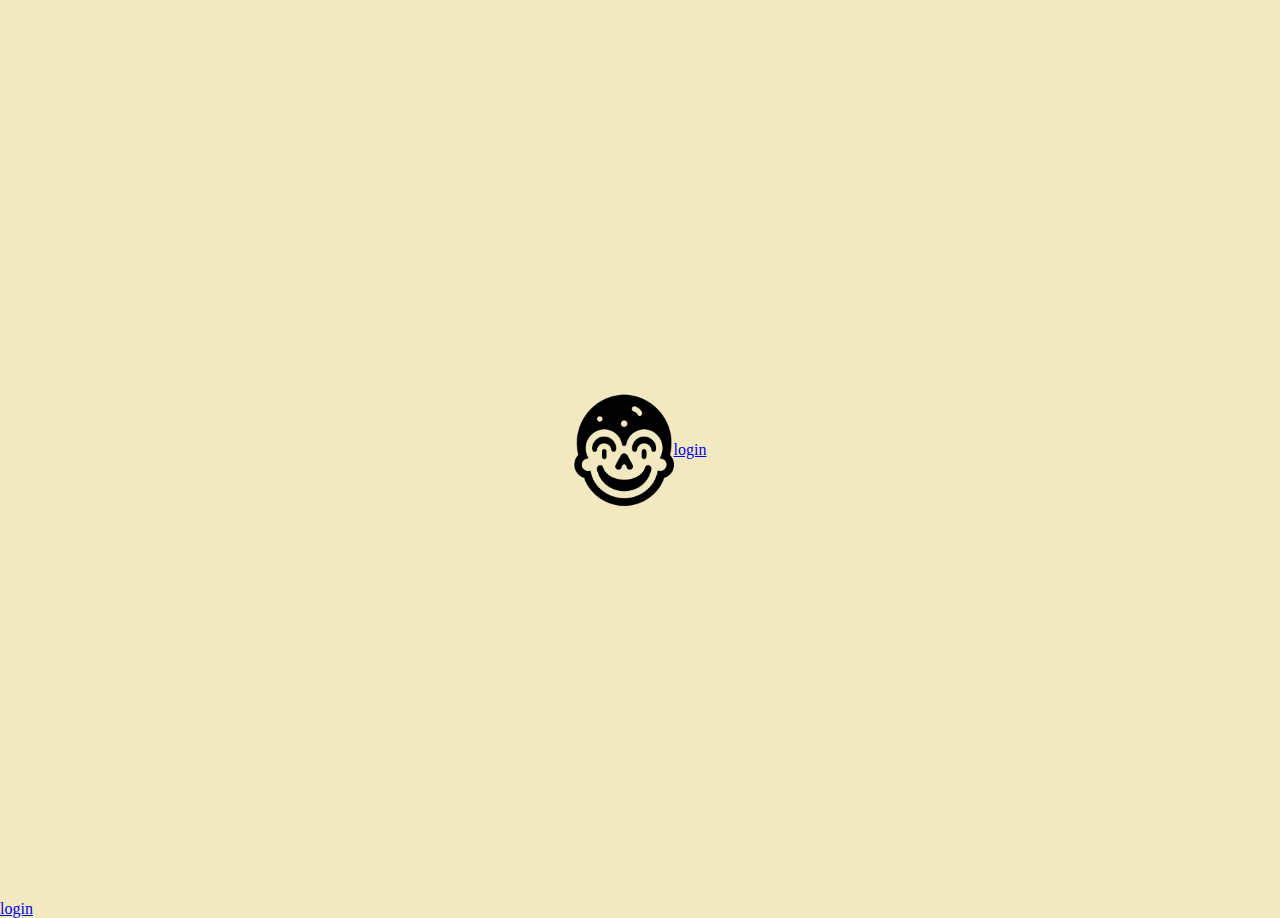
==== style/index.html @ 734bf4d6 "new index" ====
<html lang="fr">

<head>
    <meta charset="UTF-8">
    <meta name="viewport" content="width=device-width, initial-scale=1.0">
    <title>Tweet Academie</title>
    <link rel="stylesheet" href="index.css">
    <link rel="stylesheet" href="fix.css">
</head>

<body>
    <div class="loader"></div>
    <div class="conteneur">
        <div class="colonne1">
            <img src="asset/Logo2.png" alt="Logo">
        </div>
        <a href="accueil.html">login</a>

        <div id="buttonsContainer" style="display: none;">
            <button onclick="togglePopup1()" id="create">Créez votre compte</button>
            <button onclick="togglePopup2()" id="connect">Se connecter</button>
        </div>
    </div>
    <a href="accueil.html">login</a>
    <script src="script.js"></script> 
    <script src="animation.js"></script>
</body>

</html>
---- style/index.css ----
:root {
    --premiere-color: #f3e9c0;
    --deuxieme-color: #9bd4bc;
    --troisieme--color: #f5b562;
    --quatrieme--color: #ec514a;
    --blanc: white;
    --noir: black;
    --backgroundC: #f3e9c0;
    --grey: rgba(0, 0, 0, 0.161);
}

* {
margin: 0;
padding: 0;
background-color: var(--backgroundC);
}

.colonne1 img {
    width: 100px;
    height: auto;
    transition: transform 0.5s ease;
}

.colonne1 img:hover {
    transform: rotate(360deg);
}


#buttonsContainer button {
    padding: 10px 20px;
    margin: 10px;
    border: none;
    border-radius: 5px;
    background-color: var(--premiere-color);
    color: var(--noir);
    font-size: 16px;
    cursor: pointer;
}

#buttonsContainer button:hover {
    background-color: var(--deuxieme-color); 
}


.conteneur {
    display: flex;
    justify-content: center; 
    align-items: center;
    height: 100vh;
}


#buttonsContainer {
    position: fixed;
    left: 0;
    bottom: 0;
    width: 100%;
    background-color: var(--backgroundC);
    padding: 20px 0;
    text-align: center;
}
---- style/fix.css ----
.popup-content1 form,
.popup-content2 form {
    display: flex;
    flex-direction: column;
}

.popup-content1 input[type=submit],
.popup-content2 input[type=submit] {
    width: 25%;
    margin: 10px auto;
    color: black;
}
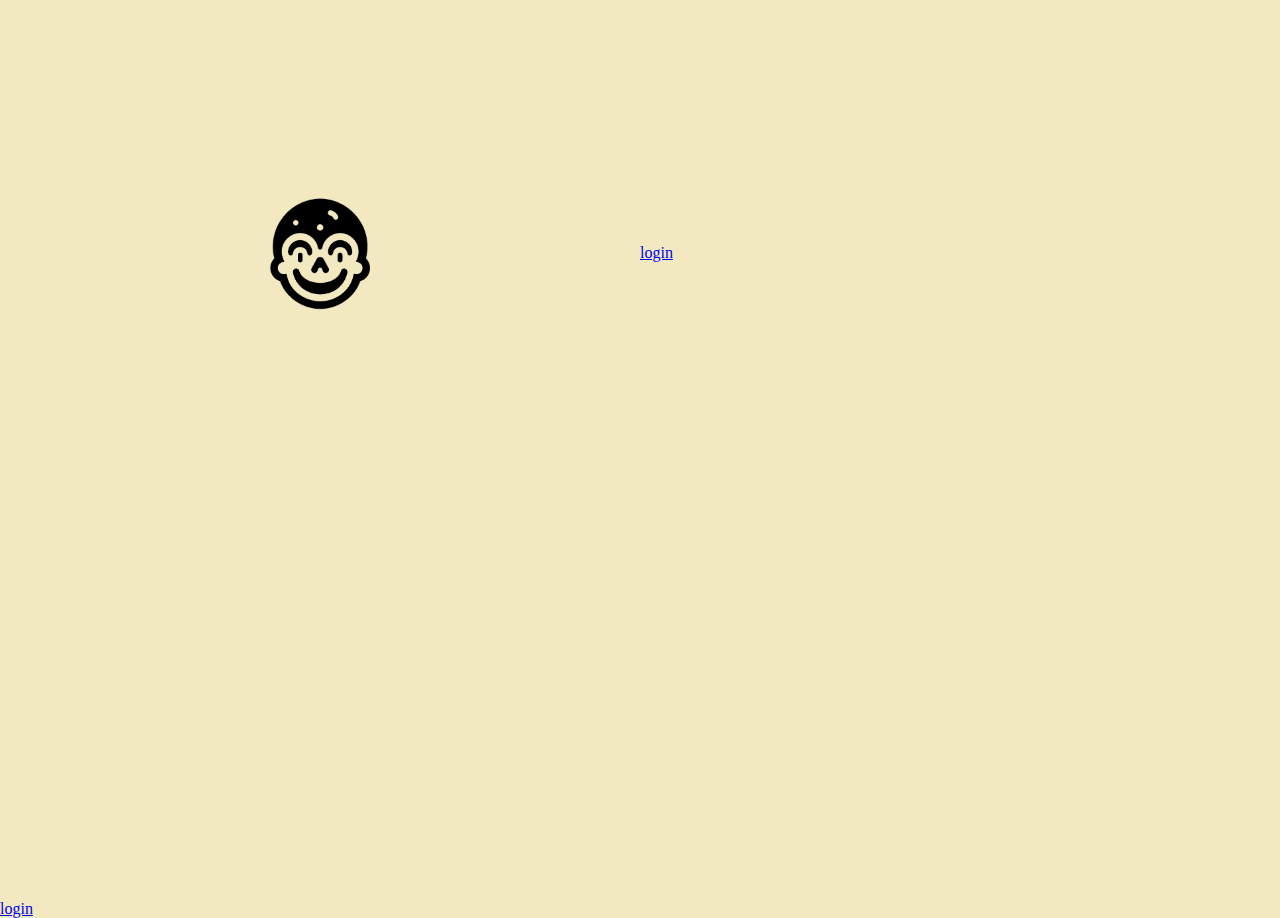
==== commit f38edf6b: "inser css popup" ====
--- a/style/index.html
+++ b/style/index.html
@@ -15,15 +15,16 @@
             <img src="asset/Logo2.png" alt="Logo">
         </div>
         <a href="accueil.html">login</a>
-
-        <div id="buttonsContainer" style="display: none;">
-            <button onclick="togglePopup1()" id="create">Créez votre compte</button>
-            <button onclick="togglePopup2()" id="connect">Se connecter</button>
+        <div class="colonne2">
+            <div id="buttonsContainer" style="display: none;">
+                <button onclick="togglePopup1()" id="create">Créez votre compte</button>
+                <button onclick="togglePopup2()" id="connect">Se connecter</button>
+            </div>
         </div>
     </div>
     <a href="accueil.html">login</a>
-    <script src="script.js"></script> 
+    <script src="script.js"></script>
     <script src="animation.js"></script>
 </body>
 
-</html>
+</html>--- a/style/index.css
+++ b/style/index.css
@@ -60,6 +60,91 @@
     text-align: center;
 }
 
+* {
+    margin: 0;
+    padding: 0;
+}
+
+.conteneur {
+    display: grid;
+    grid-template-columns: 50% 50%;
+    min-height: 100%;
+}
+
+img {
+    width: 200px;
+}
+
+.colonne1,
+.colonne2 {
+    display: flex;
+    margin: auto;
+}
+
+.colonne1 button,
+.colonne2 button {
+    padding: 5px 10px;
+    border-radius: 5px;
+    margin: 5px;
+    border: blue solid 1px;
+    color: blue;
+    background-color: #fff;
+}
+
+#popup-overlay1,
+#popup-overlay2 {
+    position: fixed;
+    top: 0;
+    left: 0;
+    right: 0;
+    bottom: 0;
+    z-index: 9;
+    background-color: rgba(0, 0, 0, 0.3);
+    display: none;
+}
+
+#popup-overlay1.open,
+#popup-overlay2.open {
+    display: block !important;
+}
+
+.popup-content1,
+.popup-content2 {
+    max-width: 600px;
+    width: 100%;
+    padding: 30px;
+    box-sizing: border-box;
+    background-color: gray;
+    position: absolute;
+    top: 50%;
+    left: 50%;
+    transform: translate(-50%, -50%);
+}
+
+.popup-content1 input[type=submit],
+.popup-content2 input[type=submit] {
+    color: gray;
+    border-radius: 10px;
+    padding: 5px 10px;
+    width: 25%;
+}
+
+.popup-exit {
+    position: absolute;
+    top: -5px;
+    right: -5px;
+    text-decoration: none;
+    color: #fff;
+    background-color: #000;
+    padding: 5px 10px;
+    border-radius: 10px;
+}
+.popup-content1 form {
+    display: flex;
+    flex-direction: column;
+    background-color: red;
+    color: red;
+}
 
 
 
